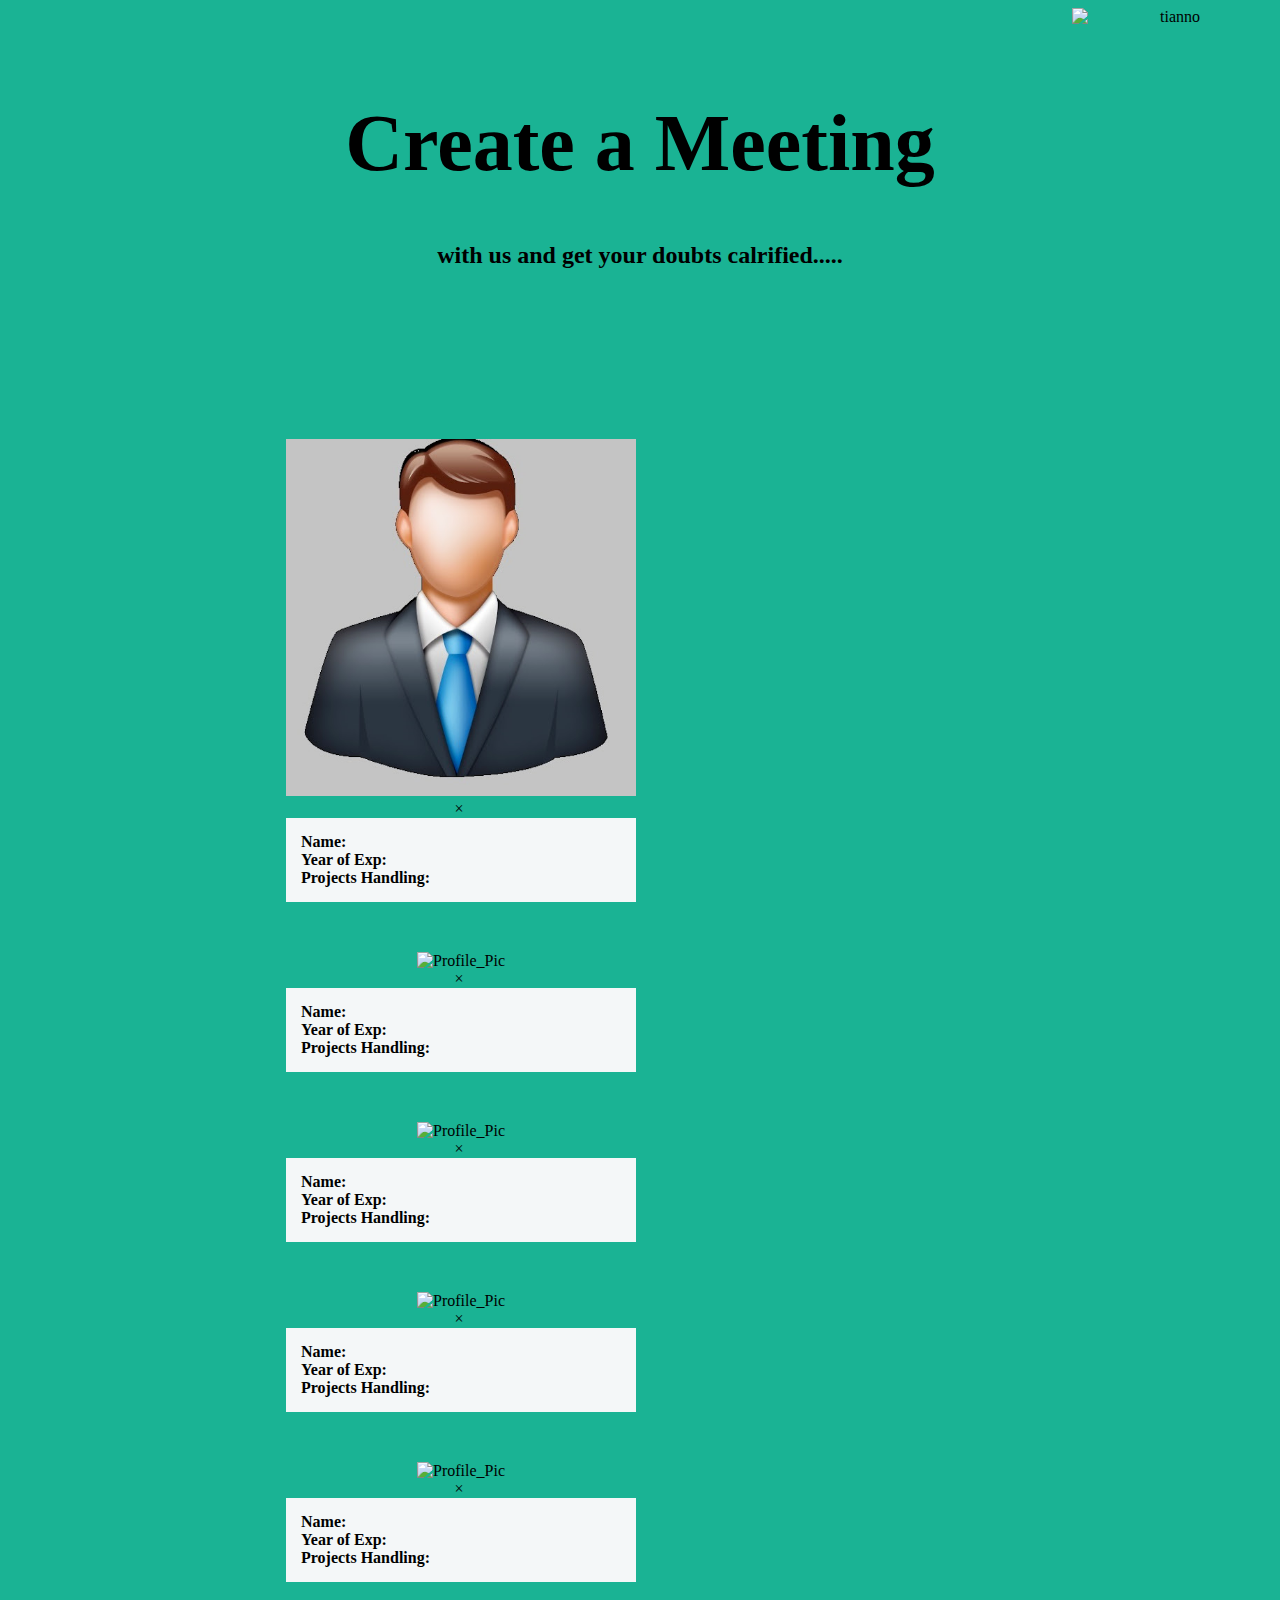
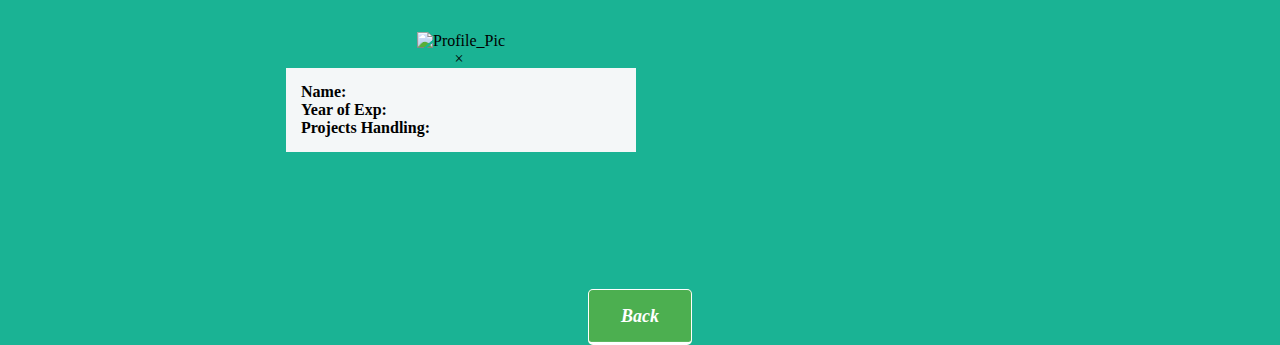
==== HTML/Appointment.html @ 915b3b00 "initial website files" ====
<!DOCTYPE html>
<html lang="en" dir="ltr">

<head>
  <meta charset="utf-8">
  <meta name="viewport" content="width=device-width, initial-scale=1">
  <title>Tiaano</title>
  <link rel="stylesheet" type="text/css" href="C:\Users\Dell\Desktop\web development\HTML-PERSONNEL SITE\CSS\Appointment.css" />
  <style media="screen">
    body {
      background-color: #1ab394;
      text-align: center;
    }

    h1 {
      background-color: #1ab394;
      font-size: 80px;
    }

    * {
      box-sizing: border-box;
    }

    div.align {
      align-items: center;
      display: inline-block;
      padding: 25px 70px 25px;
      margin: 100px auto 100px auto;
      width: 75%;
    }

    div.gallery {
      display: inline-block;
      float: left;
      margin: 25px 50px;
      width: 350px;
      position: relative;
    }

    .image {
      opacity: 1;
      display: inline-block;
      transition: .5s ease;
      border-radius: 50%;
      backface-visibility: hidden;
    }



    div.desc {
      padding: 15px;
      text-align: left;
      background-color: #f4f7f8;
    }

    div.gallery:hover .image {
      opacity: 0.3;
    }

    div.gallery:hover .middle {
      opacity: 1;
    }

    a.text1 {
      text-decoration: none;
    }

    a.btn {
      background-color: #4CAF50;
      border: 1px solid #FFF;
      border-width: 1px 1px 3px;
      border-radius: 5px;
      box-shadow: 0 -1px 0 rgba(255, 255, 255, 0.1) inset;
      color: #FFF;
      font-size: 18px;
      font-style: normal;
      width: 150px;
      height: 100px;
      margin:10px auto 10px;
      padding: 16px 32px;
      text-align: center;
      text-decoration: none;
    }

    .middle {
      transition: .3s ease;
      opacity: 0;
      position: absolute;
      top: 50%;
      left: 50%;
      transform: translate(-50%, -50%);
      -ms-transform: translate(-50%, -50%)
    }

    .text {
      background-color: #4CAF50;
      color: white;
      font-size: 16px;
      padding: 16px 32px;
    }
  </style>

</head>

<body>
  <div>
    <img src="https://www.msmemart.com/upload/memberprofiles/158563257421624867.png" alt="tianno" style="float:right;width:200px;height:50px">
  </div>
  <br><br>
  <div>
    <h1>Create a <b>Meeting</b></h1>
    <h2>with us and get your doubts calrified.....</h2>
  </div>
  <div class="align">

    <div class="gallery">
      <img id="myImg" src="image\admin.png" alt="Profile_Pic" style="width:100%">
      <div id="myModal" class="modal">
        <span class="close">&times;</span>
        <img class="modal-content" id="img01">
        <div id="caption"></div>
      </div>

      <div class="middle">
        <a class="text1" href="C:\Users\Dell\Desktop\web development\HTML-PERSONNEL SITE\HTML\Basic Details.html" target="_self">
          <div class="text"><b>Fix meeting</b></div>
        </a>
      </div>
      <div class="desc"><b>Name:</b><br><b>Year of Exp:</b><br>
        <b>Projects Handling:</b>
      </div>
    </div>


    <div class="gallery">

      <img id="myImg1" src="C:\Users\Dell\Desktop\web development\HTML-PERSONNEL SITE\HTML\image\admin.png" alt="Profile_Pic" style="width:100%">

      <!-- The Modal -->
      <div id="myModal1" class="modal">
        <span class="close">&times;</span>
        <img class="modal-content" id="img02">
        <div id="caption1"></div>
      </div>


      <div class="middle">
        <a class="text1" href="C:\Users\Dell\Desktop\web development\HTML-PERSONNEL SITE\HTML\Basic Details.html" target="_self">
          <div class="text"><b>Fix meeting</b></div>
        </a>
      </div>
      <div class="desc"><b>Name:</b><br><b>Year of Exp:</b><br>
        <b>Projects Handling:</b>
      </div>
    </div>

    <div class="gallery">

      <img id="myImg2" src="C:\Users\Dell\Desktop\web development\HTML-PERSONNEL SITE\HTML\image\admin.png" alt="Profile_Pic" style="width:100%">

      <!-- The Modal -->
      <div id="myModal2" class="modal">
        <span class="close">&times;</span>
        <img class="modal-content" id="img03">
        <div id="caption2"></div>
      </div>


      <div class="middle">
        <a class="text1" href="C:\Users\Dell\Desktop\web development\HTML-PERSONNEL SITE\HTML\Basic Details.html" target="_self">
          <div class="text"><b>Fix meeting</b></div>
        </a>
      </div>
      <div class="desc"><b>Name:</b><br><b>Year of Exp:</b><br>
        <b>Projects Handling:</b>
      </div>
    </div>

    <div class="gallery">

      <img id="myImg3" src="C:\Users\Dell\Desktop\web development\HTML-PERSONNEL SITE\HTML\image\admin.png" alt="Profile_Pic" style="width:100%">

      <!-- The Modal -->
      <div id="myModal3" class="modal">
        <span class="close">&times;</span>
        <img class="modal-content" id="img04">
        <div id="caption3"></div>
      </div>


      <div class="middle">
        <a class="text1" href="C:\Users\Dell\Desktop\web development\HTML-PERSONNEL SITE\HTML\Basic Details.html" target="_self">
          <div class="text"><b>Fix meeting</b></div>
        </a>
      </div>
      <div class="desc"><b>Name:</b><br><b>Year of Exp:</b><br>
        <b>Projects Handling:</b>
      </div>
    </div>

    <div class="gallery">

      <img id="myImg4" src="C:\Users\Dell\Desktop\web development\HTML-PERSONNEL SITE\HTML\image\admin.png" alt="Profile_Pic" style="width:100%">

      <!-- The Modal -->
      <div id="myModal4" class="modal">
        <span class="close">&times;</span>
        <img class="modal-content" id="img05">
        <div id="caption4"></div>
      </div>


      <div class="middle">
        <a class="text1" href="C:\Users\Dell\Desktop\web development\HTML-PERSONNEL SITE\HTML\Basic Details.html" target="_self">
          <div class="text"><b>Fix meeting</b></div>
        </a>
      </div>
      <div class="desc"><b>Name:</b><br><b>Year of Exp:</b><br>
        <b>Projects Handling:</b>
      </div>
    </div>

    <div class="gallery">

      <img id="myImg5" src="C:\Users\Dell\Desktop\web development\HTML-PERSONNEL SITE\HTML\image\admin.png" alt="Profile_Pic" style="width:100%">

      <!-- The Modal -->
      <div id="myModal5" class="modal">
        <span class="close">&times;</span>
        <img class="modal-content" id="img06">
        <div id="caption5"></div>
      </div>


      <div class="middle">
        <a class="text1" href="C:\Users\Dell\Desktop\web development\HTML-PERSONNEL SITE\HTML\Basic Details.html" target="_self">
          <div class="text"><b>Fix meeting</b></div>
        </a>
      </div>
      <div class="desc"><b>Name:</b><br><b>Year of Exp:</b><br>
        <b>Projects Handling:</b>
      </div>
    </div>
  </div>

  <div>
    <a class="btn" href="C:\Users\Dell\Desktop\web development\HTML-PERSONNEL SITE\HTML\index.html" target="_self">
      <b><i>Back</i></b>
    </a>
  </div>

<script>
    // Get the modal
    var modal = document.getElementById("myModal");

    // Get the image and insert it inside the modal - use its "alt" text as a caption
    var img = document.getElementById("myImg");
    var modalImg = document.getElementById("img01");
    var captionText = document.getElementById("caption");
    img.onclick = function() {
      modal.style.display = "block";
      modalImg.src = this.src;
      captionText.innerHTML = this.alt;
    }

    // Get the modal
    var modal = document.getElementById("myModal1");

    // Get the image and insert it inside the modal - use its "alt" text as a caption
    var img = document.getElementById("myImg1");
    var modalImg = document.getElementById("img02");
    var captionText = document.getElementById("caption1");
    img.onclick = function() {
      modal.style.display = "block";
      modalImg.src = this.src;
      captionText.innerHTML = this.alt;
    }

    // Get the modal
    var modal = document.getElementById("myModal2");

    // Get the image and insert it inside the modal - use its "alt" text as a caption
    var img = document.getElementById("myImg2");
    var modalImg = document.getElementById("img03");
    var captionText = document.getElementById("caption2");
    img.onclick = function() {
      modal.style.display = "block";
      modalImg.src = this.src;
      captionText.innerHTML = this.alt;
    }

    // Get the modal
    var modal = document.getElementById("myModal3");

    // Get the image and insert it inside the modal - use its "alt" text as a caption
    var img = document.getElementById("myImg3");
    var modalImg = document.getElementById("img04");
    var captionText = document.getElementById("caption3");
    img.onclick = function() {
      modal.style.display = "block";
      modalImg.src = this.src;
      captionText.innerHTML = this.alt;
    }

    // Get the modal
    var modal = document.getElementById("myModal4");

    // Get the image and insert it inside the modal - use its "alt" text as a caption
    var img = document.getElementById("myImg4");
    var modalImg = document.getElementById("img05");
    var captionText = document.getElementById("caption4");
    img.onclick = function() {
      modal.style.display = "block";
      modalImg.src = this.src;
      captionText.innerHTML = this.alt;
    }

    // Get the modal
    var modal = document.getElementById("myModal5");

    // Get the image and insert it inside the modal - use its "alt" text as a caption
    var img = document.getElementById("myImg5");
    var modalImg = document.getElementById("img06");
    var captionText = document.getElementById("caption5");
    img.onclick = function() {
      modal.style.display = "block";
      modalImg.src = this.src;
      captionText.innerHTML = this.alt;
    }


    // Get the <span> element that closes the modal
    for (var i=0;i<document.getElementsByClassName("close").length;i++){
      var span = document.getElementsByClassName("close") [i];
    }


    // When the user clicks on <span> (x), close the modal
    span.onclick = function() {
      modal.style.display = "none";
    }
  </script>
</body>

</html>
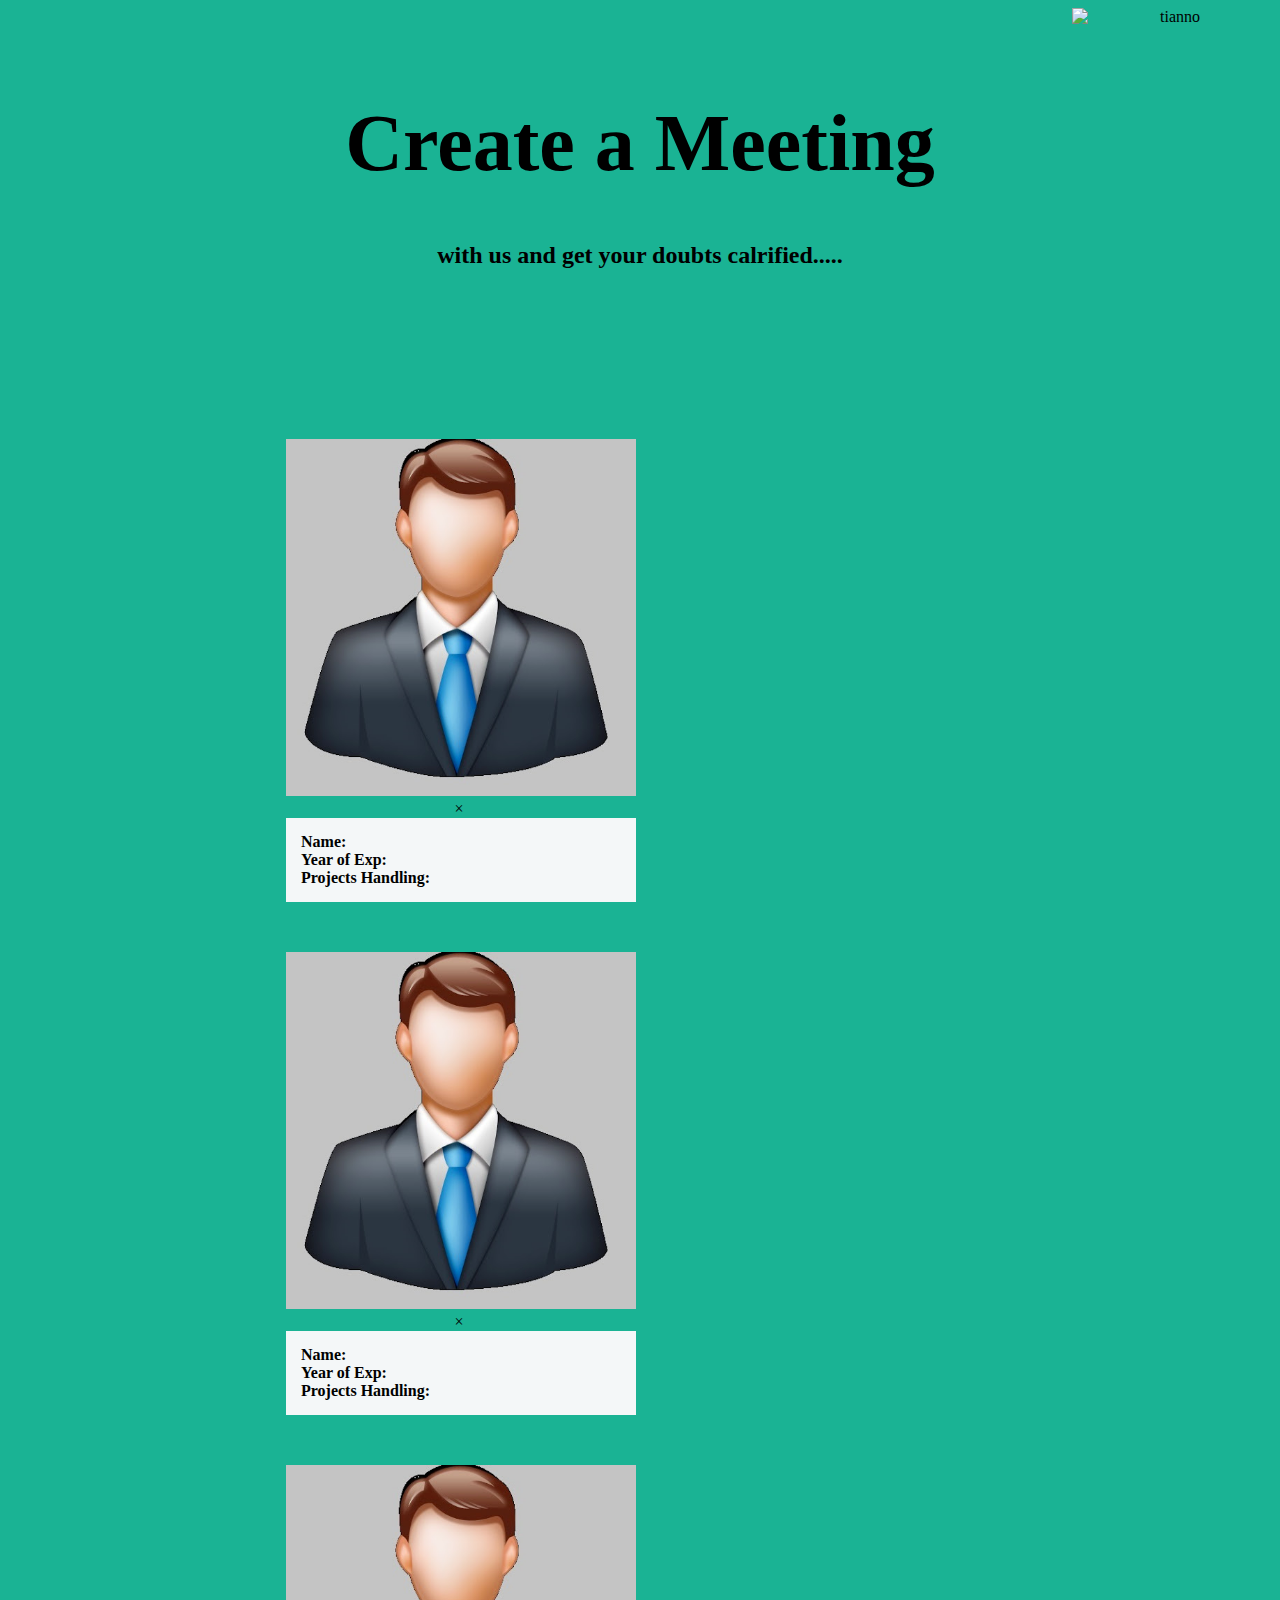
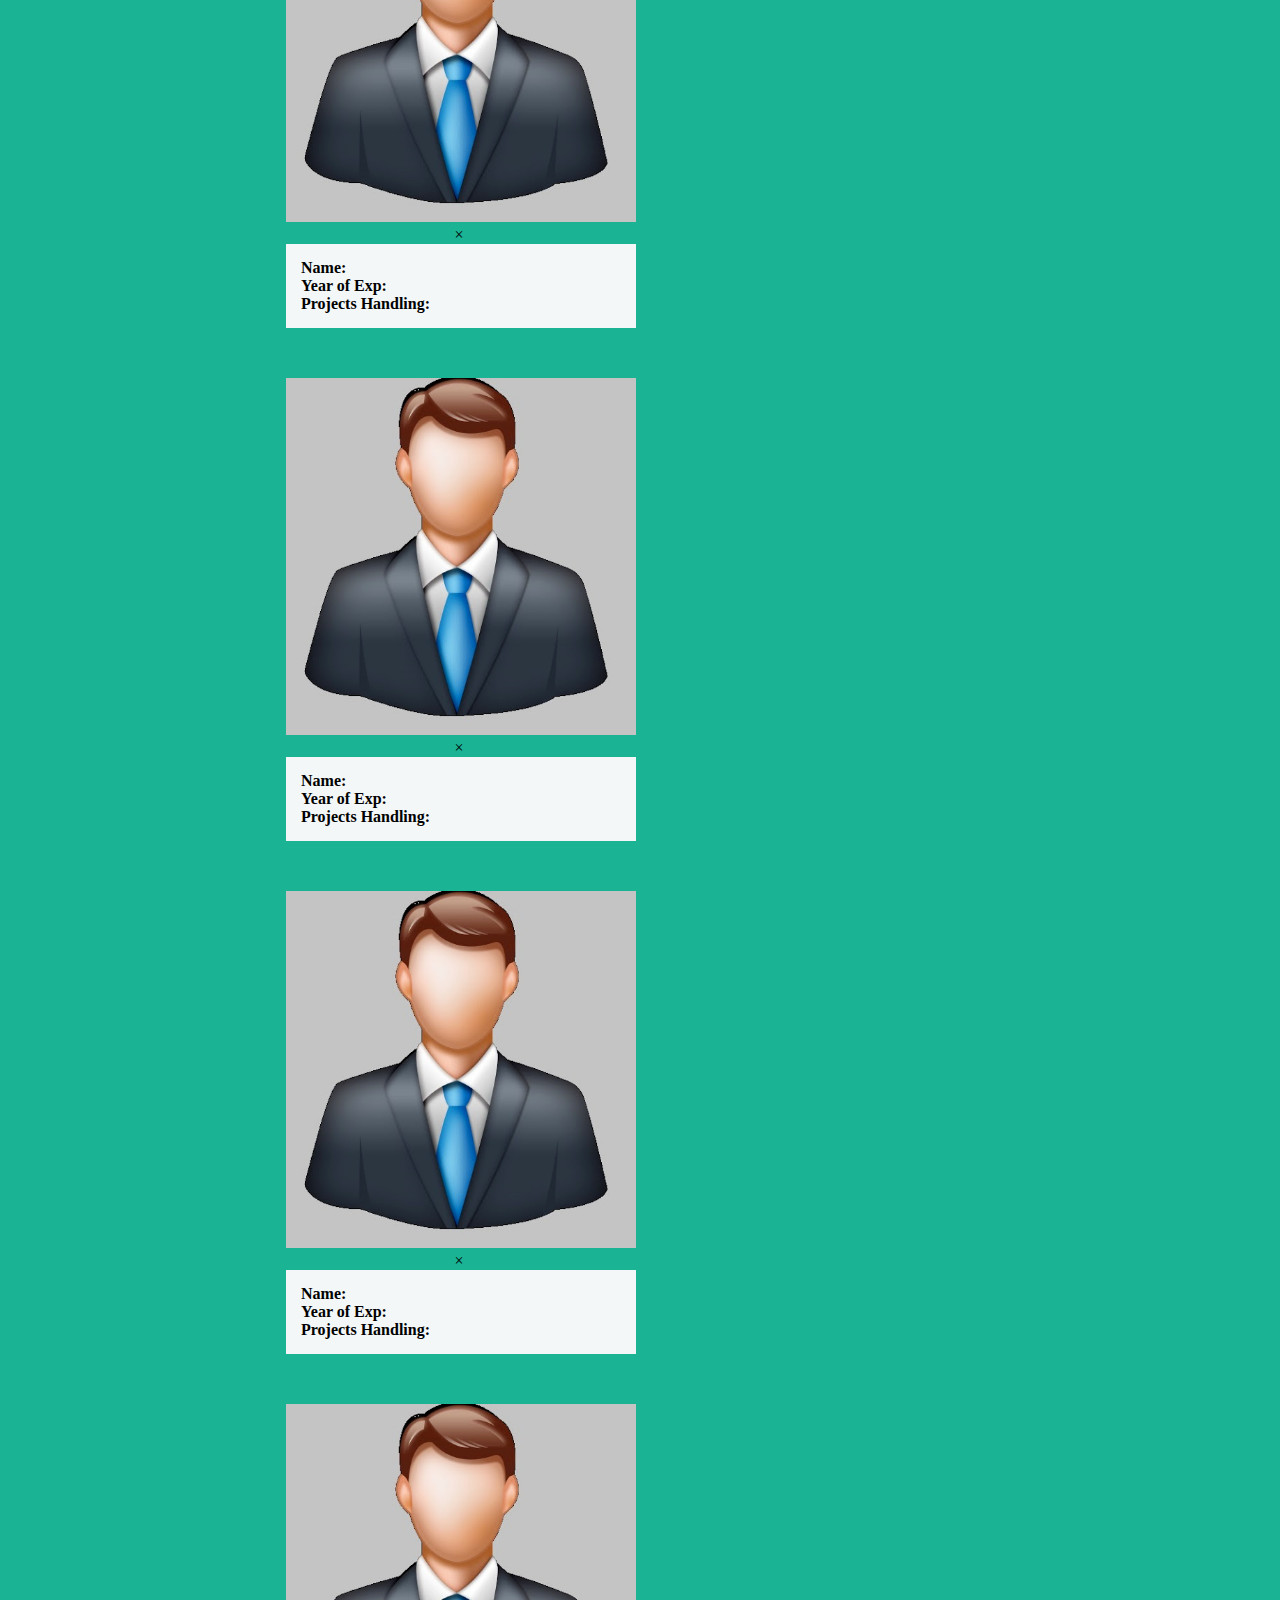
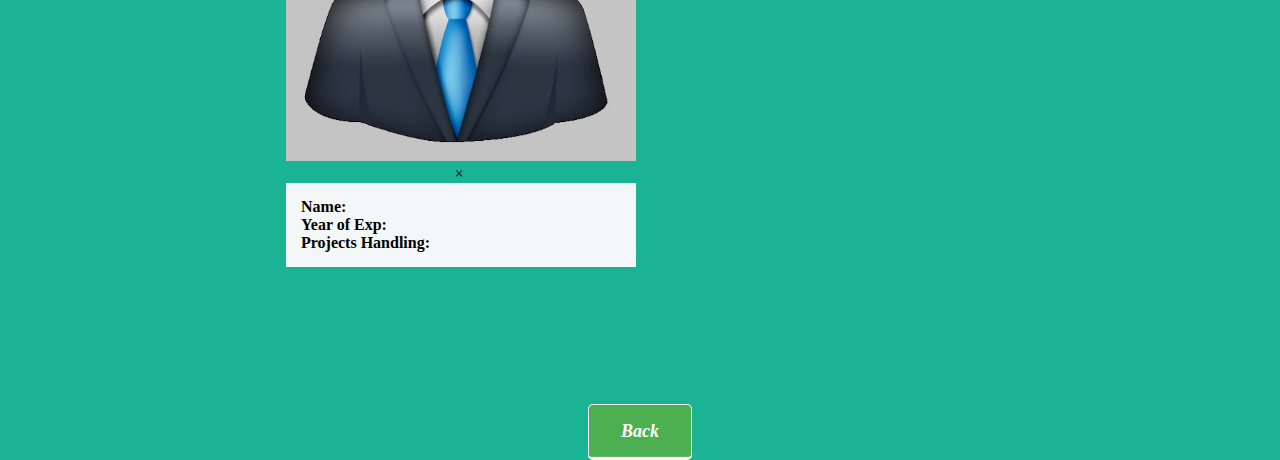
==== commit 5a5cc71c: "Update Appointment.html" ====
--- a/HTML/Appointment.html
+++ b/HTML/Appointment.html
@@ -5,7 +5,7 @@
   <meta charset="utf-8">
   <meta name="viewport" content="width=device-width, initial-scale=1">
   <title>Tiaano</title>
-  <link rel="stylesheet" type="text/css" href="C:\Users\Dell\Desktop\web development\HTML-PERSONNEL SITE\CSS\Appointment.css" />
+  <link rel="stylesheet" type="text/css" href="Appointment.css" />
   <style media="screen">
     body {
       background-color: #1ab394;
@@ -122,19 +122,19 @@
       </div>
 
       <div class="middle">
-        <a class="text1" href="C:\Users\Dell\Desktop\web development\HTML-PERSONNEL SITE\HTML\Basic Details.html" target="_self">
-          <div class="text"><b>Fix meeting</b></div>
-        </a>
-      </div>
-      <div class="desc"><b>Name:</b><br><b>Year of Exp:</b><br>
-        <b>Projects Handling:</b>
-      </div>
-    </div>
-
-
-    <div class="gallery">
-
-      <img id="myImg1" src="C:\Users\Dell\Desktop\web development\HTML-PERSONNEL SITE\HTML\image\admin.png" alt="Profile_Pic" style="width:100%">
+        <a class="text1" href="Basic Details.html" target="_self">
+          <div class="text"><b>Fix meeting</b></div>
+        </a>
+      </div>
+      <div class="desc"><b>Name:</b><br><b>Year of Exp:</b><br>
+        <b>Projects Handling:</b>
+      </div>
+    </div>
+
+
+    <div class="gallery">
+
+      <img id="myImg1" src="image\admin.png" alt="Profile_Pic" style="width:100%">
 
       <!-- The Modal -->
       <div id="myModal1" class="modal">
@@ -145,18 +145,18 @@
 
 
       <div class="middle">
-        <a class="text1" href="C:\Users\Dell\Desktop\web development\HTML-PERSONNEL SITE\HTML\Basic Details.html" target="_self">
-          <div class="text"><b>Fix meeting</b></div>
-        </a>
-      </div>
-      <div class="desc"><b>Name:</b><br><b>Year of Exp:</b><br>
-        <b>Projects Handling:</b>
-      </div>
-    </div>
-
-    <div class="gallery">
-
-      <img id="myImg2" src="C:\Users\Dell\Desktop\web development\HTML-PERSONNEL SITE\HTML\image\admin.png" alt="Profile_Pic" style="width:100%">
+        <a class="text1" href="Basic Details.html" target="_self">
+          <div class="text"><b>Fix meeting</b></div>
+        </a>
+      </div>
+      <div class="desc"><b>Name:</b><br><b>Year of Exp:</b><br>
+        <b>Projects Handling:</b>
+      </div>
+    </div>
+
+    <div class="gallery">
+
+      <img id="myImg2" src="image\admin.png" alt="Profile_Pic" style="width:100%">
 
       <!-- The Modal -->
       <div id="myModal2" class="modal">
@@ -167,18 +167,18 @@
 
 
       <div class="middle">
-        <a class="text1" href="C:\Users\Dell\Desktop\web development\HTML-PERSONNEL SITE\HTML\Basic Details.html" target="_self">
-          <div class="text"><b>Fix meeting</b></div>
-        </a>
-      </div>
-      <div class="desc"><b>Name:</b><br><b>Year of Exp:</b><br>
-        <b>Projects Handling:</b>
-      </div>
-    </div>
-
-    <div class="gallery">
-
-      <img id="myImg3" src="C:\Users\Dell\Desktop\web development\HTML-PERSONNEL SITE\HTML\image\admin.png" alt="Profile_Pic" style="width:100%">
+        <a class="text1" href="Basic Details.html" target="_self">
+          <div class="text"><b>Fix meeting</b></div>
+        </a>
+      </div>
+      <div class="desc"><b>Name:</b><br><b>Year of Exp:</b><br>
+        <b>Projects Handling:</b>
+      </div>
+    </div>
+
+    <div class="gallery">
+
+      <img id="myImg3" src="image\admin.png" alt="Profile_Pic" style="width:100%">
 
       <!-- The Modal -->
       <div id="myModal3" class="modal">
@@ -189,18 +189,18 @@
 
 
       <div class="middle">
-        <a class="text1" href="C:\Users\Dell\Desktop\web development\HTML-PERSONNEL SITE\HTML\Basic Details.html" target="_self">
-          <div class="text"><b>Fix meeting</b></div>
-        </a>
-      </div>
-      <div class="desc"><b>Name:</b><br><b>Year of Exp:</b><br>
-        <b>Projects Handling:</b>
-      </div>
-    </div>
-
-    <div class="gallery">
-
-      <img id="myImg4" src="C:\Users\Dell\Desktop\web development\HTML-PERSONNEL SITE\HTML\image\admin.png" alt="Profile_Pic" style="width:100%">
+        <a class="text1" href="Basic Details.html" target="_self">
+          <div class="text"><b>Fix meeting</b></div>
+        </a>
+      </div>
+      <div class="desc"><b>Name:</b><br><b>Year of Exp:</b><br>
+        <b>Projects Handling:</b>
+      </div>
+    </div>
+
+    <div class="gallery">
+
+      <img id="myImg4" src="image\admin.png" alt="Profile_Pic" style="width:100%">
 
       <!-- The Modal -->
       <div id="myModal4" class="modal">
@@ -211,18 +211,18 @@
 
 
       <div class="middle">
-        <a class="text1" href="C:\Users\Dell\Desktop\web development\HTML-PERSONNEL SITE\HTML\Basic Details.html" target="_self">
-          <div class="text"><b>Fix meeting</b></div>
-        </a>
-      </div>
-      <div class="desc"><b>Name:</b><br><b>Year of Exp:</b><br>
-        <b>Projects Handling:</b>
-      </div>
-    </div>
-
-    <div class="gallery">
-
-      <img id="myImg5" src="C:\Users\Dell\Desktop\web development\HTML-PERSONNEL SITE\HTML\image\admin.png" alt="Profile_Pic" style="width:100%">
+        <a class="text1" href="Basic Details.html" target="_self">
+          <div class="text"><b>Fix meeting</b></div>
+        </a>
+      </div>
+      <div class="desc"><b>Name:</b><br><b>Year of Exp:</b><br>
+        <b>Projects Handling:</b>
+      </div>
+    </div>
+
+    <div class="gallery">
+
+      <img id="myImg5" src="image\admin.png" alt="Profile_Pic" style="width:100%">
 
       <!-- The Modal -->
       <div id="myModal5" class="modal">
@@ -233,7 +233,7 @@
 
 
       <div class="middle">
-        <a class="text1" href="C:\Users\Dell\Desktop\web development\HTML-PERSONNEL SITE\HTML\Basic Details.html" target="_self">
+        <a class="text1" href="Basic Details.html" target="_self">
           <div class="text"><b>Fix meeting</b></div>
         </a>
       </div>
@@ -244,7 +244,7 @@
   </div>
 
   <div>
-    <a class="btn" href="C:\Users\Dell\Desktop\web development\HTML-PERSONNEL SITE\HTML\index.html" target="_self">
+    <a class="btn" href="index.html" target="_self">
       <b><i>Back</i></b>
     </a>
   </div>
